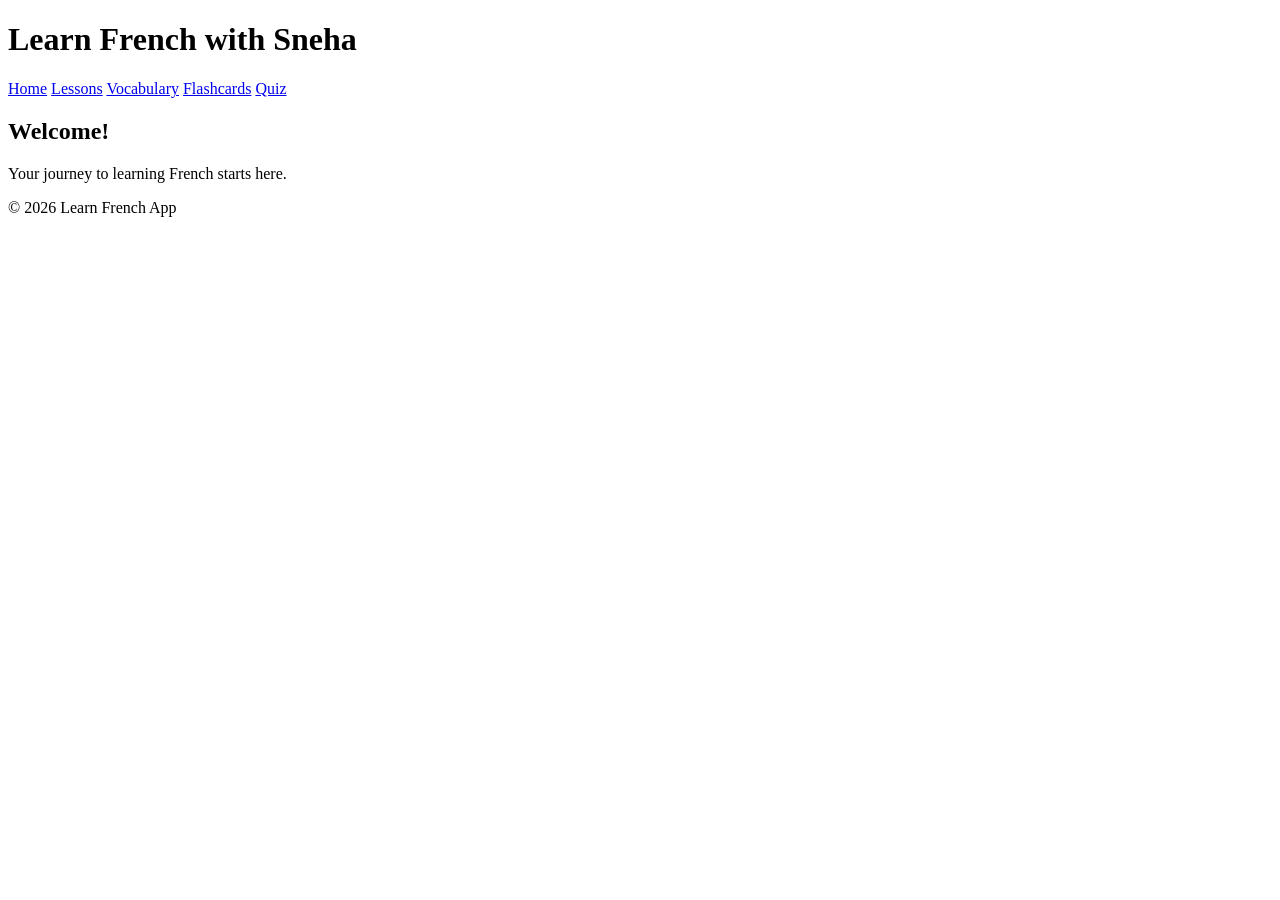
==== index.html @ 305e83d3 "Create index.html" ====
<!DOCTYPE html>
<html lang="en">
<head>
    <meta charset="UTF-8">
    <meta name="viewport" content="width=device-width, initial-scale=1.0">
    <title>Learn French</title>
    <link rel="stylesheet" href="style.css">
</head>
<body>
    <header>
        <h1>Learn French with Sneha</h1>
        <nav>
            <a href="index.html">Home</a>
            <a href="lessons.html">Lessons</a>
            <a href="vocabulary.html">Vocabulary</a>
            <a href="flashcards.html">Flashcards</a>
            <a href="quiz.html">Quiz</a>
        </nav>
    </header>

    <section>
        <h2>Welcome!</h2>
        <p>Your journey to learning French starts here.</p>
    </section>

    <footer>
        <p>© 2026 Learn French App</p>
    </footer>
</body>
</html>
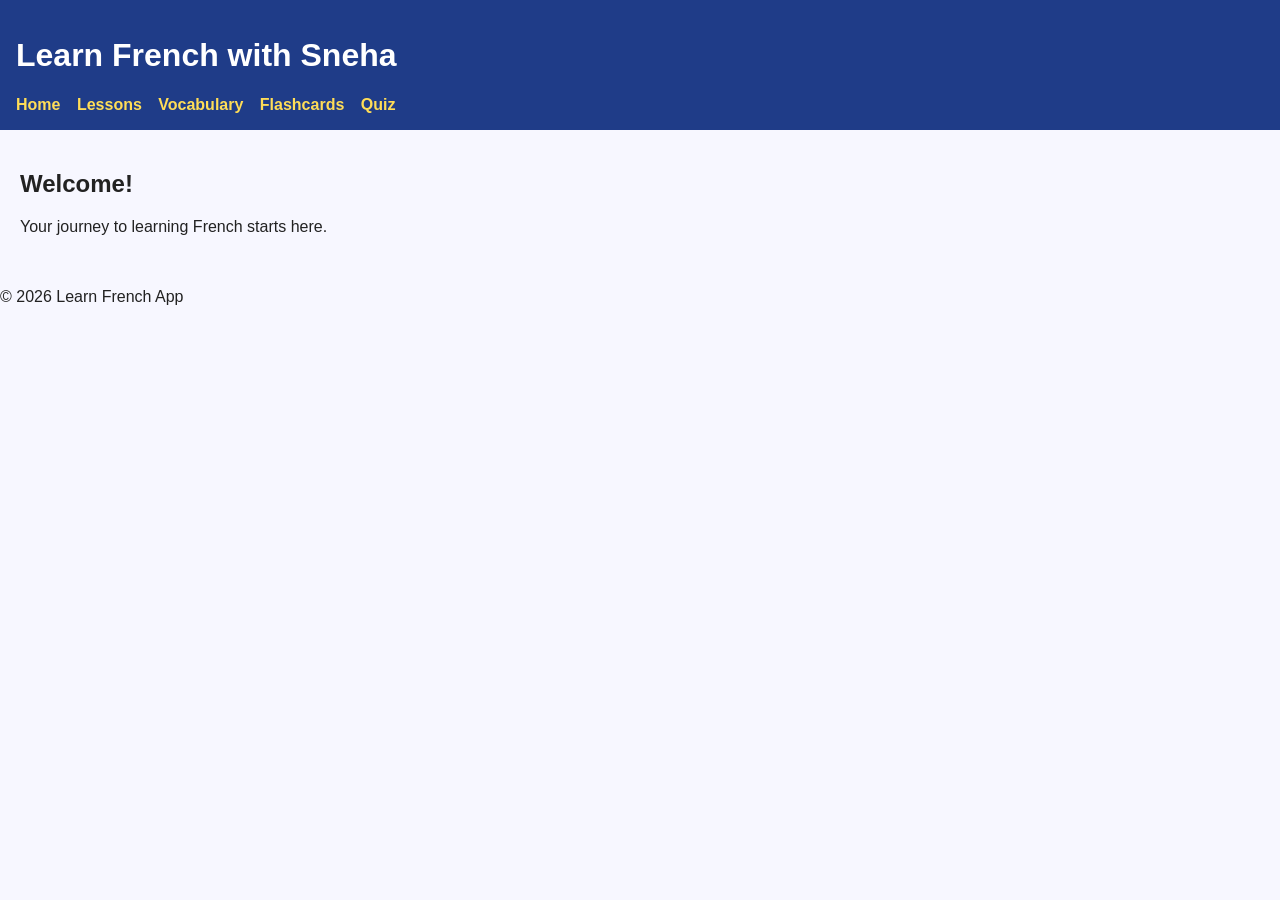
==== commit ba2ef37c: "Fix link to flashcards page in navigation" ====
--- a/index.html
+++ b/index.html
@@ -13,7 +13,7 @@
             <a href="index.html">Home</a>
             <a href="lessons.html">Lessons</a>
             <a href="vocabulary.html">Vocabulary</a>
-            <a href="flashcards.html">Flashcards</a>
+            <a href="flashcard.html">Flashcards</a>
             <a href="quiz.html">Quiz</a>
         </nav>
     </header>
--- a/style.css
+++ b/style.css
@@ -0,0 +1,36 @@
+body {
+    font-family: Arial, sans-serif;
+    margin: 0;
+    background-color: #f7f7ff;
+    color: #222;
+}
+
+header {
+    background-color: #1f3c88;
+    color: white;
+    padding: 16px;
+}
+
+nav a {
+    color: #ffdd57;
+    margin-right: 12px;
+    text-decoration: none;
+    font-weight: bold;
+}
+
+section {
+    padding: 20px;
+}
+
+.flashcard {
+    width: 250px;
+    height: 150px;
+    background: white;
+    border: 2px solid #1f3c88;
+    display: flex;
+    justify-content: center;
+    align-items: center;
+    margin: 20px auto;
+    font-size: 1.4rem;
+    cursor: pointer;
+}
